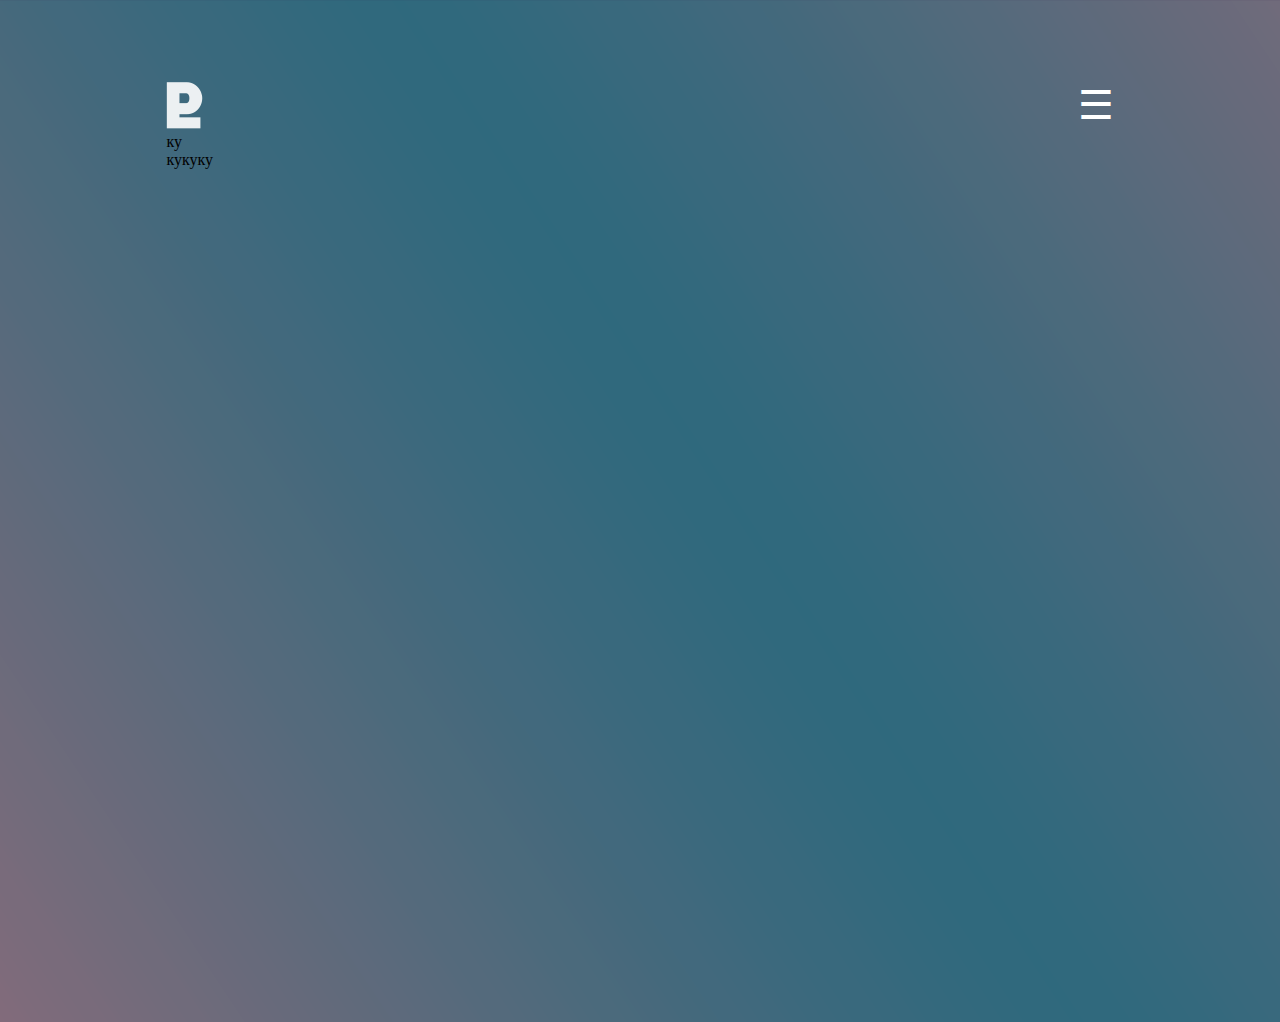
==== index.html @ f3f1f74e "Added header__top" ====
<!DOCTYPE html>
<html lang="ru">
<head>
    <meta charset="UTF-8">
    <title>About me</title>
    <link rel="stylesheet" href="style.css">
</head>
<body>
    <header>
        <div class="wrapper">
            <div class="header__container">
                <div class="header__top clearfix">
                    <div class="header__logo">
                        <a href="/"><img src="images/logo.png" alt="logo"></a>
                    </div>
                    <div class="header__burger">
                        &#9776;
                    </div>
                </div>
                <div class="header__my-name">ку</div>
                <div class="header__tags">
                    кукуку
                </div>
            </div>
        </div>
    </header>
    <main></main>
    <footer></footer>
</body>
</html>
---- style.css ----
* {
    padding: 0;
    margin: 0;
}
body{
/*
    padding: 0;
    margin: 0;
*/
}
header{
    background-image: url(images/header__bg.png);
    background-repeat: no-repeat;
    width: 100%;
    height: 1022px;
}
main{}
footer{}
.clearfix:after{
    content: "";
    display: block;
    clear: both;

}
.wrapper{
    width: 74%;
    padding-left: 13%;
    padding-right: 13%;
}
.header__container{
    padding-top: 82px;
/*    display: inline-block;*/
}
.header__logo{
    float: left
}
.header__burger{
    color: #fff;
    float: right;
    font-size: 40px;
}
.header__burger:hover{
    color: #fff;
    float: right;
    border: 1px solid #fff;
}
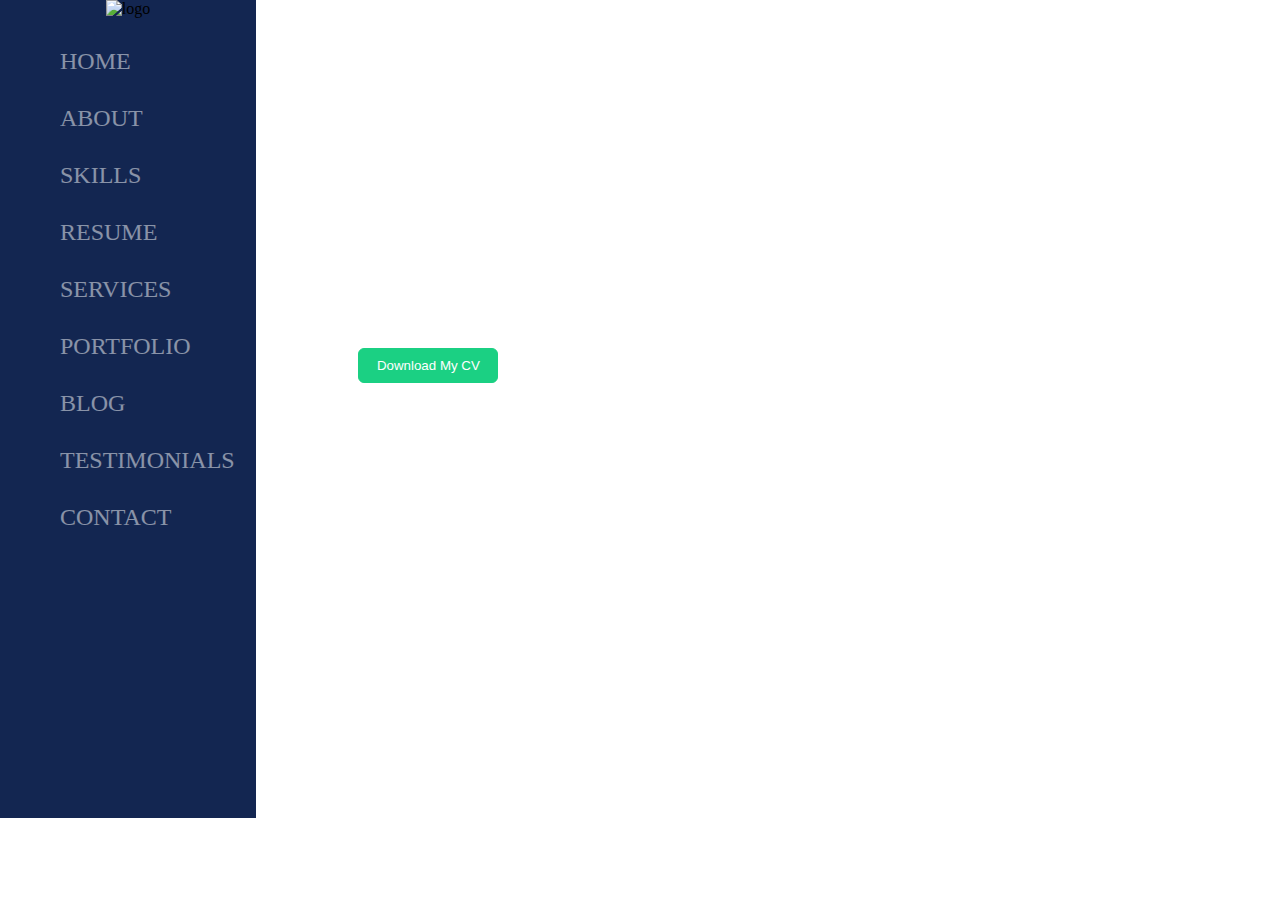
==== commit b7d09d36: "Renamed header__content to main and deleted main and footer" ====
--- a/index.html
+++ b/index.html
@@ -9,22 +9,54 @@
     <header>
         <div class="wrapper">
             <div class="header__container">
-                <div class="header__top clearfix">
-                    <div class="header__logo">
-                        <a href="/"><img src="images/logo.png" alt="logo"></a>
+                <div class="header__sidebar">
+                    <div class="logo">
+                        <img src="images/logo-khebnev-blue.png" alt="logo">
                     </div>
-                    <div class="header__burger">
-                        &#9776;
+                    <nav class="header__menu">
+                        <ul class="menu__list">
+                            <li class="menu__list-item">
+                                <a href="#">home</a>
+                            </li>
+                            <li class="menu__list-item">
+                                <a href="pages/about.html">about</a>
+                            </li>
+                            <li class="menu__list-item">
+                                <a href="#">skills</a>
+                            </li>
+                            <li class="menu__list-item">
+                                <a href="#">resume</a>
+                            </li>
+                            <li class="menu__list-item">
+                                <a href="#">services</a>
+                            </li>
+                            <li class="menu__list-item">
+                                <a href="#">portfolio</a>
+                            </li>
+                            <li class="menu__list-item">
+                                <a href="#">blog</a>
+                            </li>
+                            <li class="menu__list-item">
+                                <a href="#">testimonials</a>
+                            </li>
+                            <li class="menu__list-item">
+                                <a href="#">contact</a>
+                            </li>
+                        </ul>
+                    </nav>
+                </div>
+                <div class="main">
+                    <div class="main__info">
+                        <h2>Hello I'm</h2>
+                        <h1>Anton Khebnev</h1>
+                        <p>Web coder at the moment</p>
                     </div>
-                </div>
-                <div class="header__my-name">ку</div>
-                <div class="header__tags">
-                    кукуку
+                    <div class="main__button">
+                        <input type="button" class="btn__cv" value="Download My CV">
+                    </div>
                 </div>
             </div>
         </div>
     </header>
-    <main></main>
-    <footer></footer>
 </body>
 </html>
--- a/style.css
+++ b/style.css
@@ -3,44 +3,260 @@
     margin: 0;
 }
 body{
-/*
-    padding: 0;
-    margin: 0;
-*/
+    height: 100%
 }
 header{
-    background-image: url(images/header__bg.png);
-    background-repeat: no-repeat;
-    width: 100%;
-    height: 1022px;
+
 }
 main{}
 footer{}
+
 .clearfix:after{
     content: "";
     display: block;
     clear: both;
-
 }
 .wrapper{
-    width: 74%;
-    padding-left: 13%;
-    padding-right: 13%;
+
 }
 .header__container{
-    padding-top: 82px;
+    background-color: #132651;
+}
+.header__sidebar{
+    width: 20%;
+    float: left;
+    background-color: #132651;
+    height: 818px;
+}
+.logo{
+    text-align: center;
+    opacity: 0.8;
+}
+.logo:hover{
+    text-align: center;
+    opacity: 1;
+
+}
+.header__menu{
+    color: #fff;
+    padding-left: 60px;
+}
+.menu__list{
+    list-style: none;
+    height: 640px;
+}
+.menu__list-item{
+    padding-top: 30px;
+    text-transform: uppercase;
+    font-size: 24px;
+}
+.menu__list-item a{
+    text-decoration: none;
+    color: #fff;
+    opacity: 0.5;
+}
+.menu__list-item a:hover{
+    text-decoration: none;
+    opacity: 1;
+    font-size: 26px;
+}
+.menu__list-item a:active{
+    text-decoration: none;
+    opacity: 1;
+    font-size: 23px;
+}
+
+.header__footer{
+    color: #fff;
+    margin-left: 60px;
+    font-size: 20px;
+    opacity: 0.7;
+}
+.main{
+    width: 80%;
+    background-image: url(images/main-bg-1280x818.png);
+    background-repeat: no-repeat;
+    height: 818px;
+    float: right;
+}
+.main__info{
+    color: #fff;
+    padding-top: 25%;
+    padding-left: 10%;
+}
+.main__content h2{
+/*    color: #fff;*/
+    font: 24px Verdana, New Georgia, Comic Sans MS, Impact, Courier;
+}
+.main__content h1{
+/*    color: #fff;*/
+    font: 40px Sans Serif;
+    font-weight: 800;
+}
+.main__content p{
+/*    color: #fff;*/
+    font: 20px Arial;
+}
+.main__button{
+    padding-left: 10%;
+    margin-top: 10px;
+}
+.btn__cv{
+    width: 140px;
+    height: 35px;
+    color: #fff;
+    background-color: #03cc76;
+    border: 1px #03cc76 solid;
+    border-radius: 6px;
+    cursor: pointer;
+    opacity: 0.9;
+}
+.btn__cv:hover{
+    width: 140px;
+    height: 35px;
+    color: #fff;
+    background-color: #03cc76;
+    border: 1px #03cc76 solid;
+    border-radius: 6px;
+    cursor: pointer;
+    opacity: 1;
+
+}
+.btn__cv:active{
+    width: 140px;
+    height: 35px;
+    color: #fff;
+    background-color: #03cc76;
+    border: 1px #03cc76 solid;
+    border-radius: 6px;
+    cursor: pointer;
+    opacity: 1;
+    box-shadow: inset 0 0 0 1px #108955
+}
+
+
+/*            PAGE ABOUT             ;*/
+
+.about__content{
+    height: 818px;
+    width: 80%;
+    background-color: #dddddd;
+    float: right;
+}
+.content__title{
+    text-align: center;
+    padding-top: 50px;
+
+}
+.content__title h1{
+
+}
+.about__container{
+    margin-top: 50px;
+}
+.about__content-left{
+    float: left;
+    margin-left: 150px;
+/*
+    height: 500px;
+    width: 200px;
+*/
+}
+.content__left-ava{
+    text-align: center;
+}
+.content__left-position{
+    font: 20px Verdana;
+    margin-top: 10px;
+
+}
+
+.content__right{
+    float: left;
+    height: 500px;
+    width: 500px;
+    margin-left: 60px;
+}
+.content__right-info-block{
+/*    width: 500px;*/
+    margin-top: 20px;
+}
+.content__right-info-block-name{
 /*    display: inline-block;*/
-}
-.header__logo{
-    float: left
-}
-.header__burger{
-    color: #fff;
-    float: right;
-    font-size: 40px;
-}
-.header__burger:hover{
-    color: #fff;
-    float: right;
-    border: 1px solid #fff;
-}
+    float: left;
+}
+.content__right-info-block-name-img{
+
+    float: left;
+    margin-right: 20px;
+}
+.content__right-info-block-name-title{
+    float: right;
+}
+.content__right-info-block-email{
+    float: left;
+    margin-left: 120px;
+}
+.content__right-info-block-email-img{
+    float: left;
+    margin-right: 20px;
+}
+.content__right-info-block-email-title{
+    float: right;
+}
+.content__right-info-block-phone{
+    float: left;
+}
+.content__right-info-block-phone-img{
+    float: left;
+    margin-right: 20px;
+}
+.content__right-info-block-phone-title{
+    float: right;
+}
+.content__right-info-block-birthday{
+    float: left;
+    margin-left: 106px;
+    margin-right: 80px;
+}
+.content__right-info-block-birthday-img{
+    float: left;
+    margin-right: 20px;
+}
+.content__right-info-block-birthday-title{
+    float: right;
+}
+.content__right-info-block-address{
+    float: left;
+}
+.content__right-info-block-address-img{
+    float: left;
+    margin-right: 20px;
+}
+.content__right-info-block-address-title{
+    float: right;
+}
+.content__right-info-block-nationality{
+    float: left;
+    margin-left: 110px;
+}
+.content__right-info-block-nationality-img{
+    float: left;
+    margin-right: 20px;
+}
+.content__right-info-block-nationality-title{
+    float: right;
+}
+
+.content__right-text{
+    margin-top: 40px;
+    text-indent: 40px;
+    text-align: justify;
+}
+.thanks{
+    text-align: right;
+    margin-top: 10px;
+}
+.strong__anton{
+    font-size: 19px;
+}
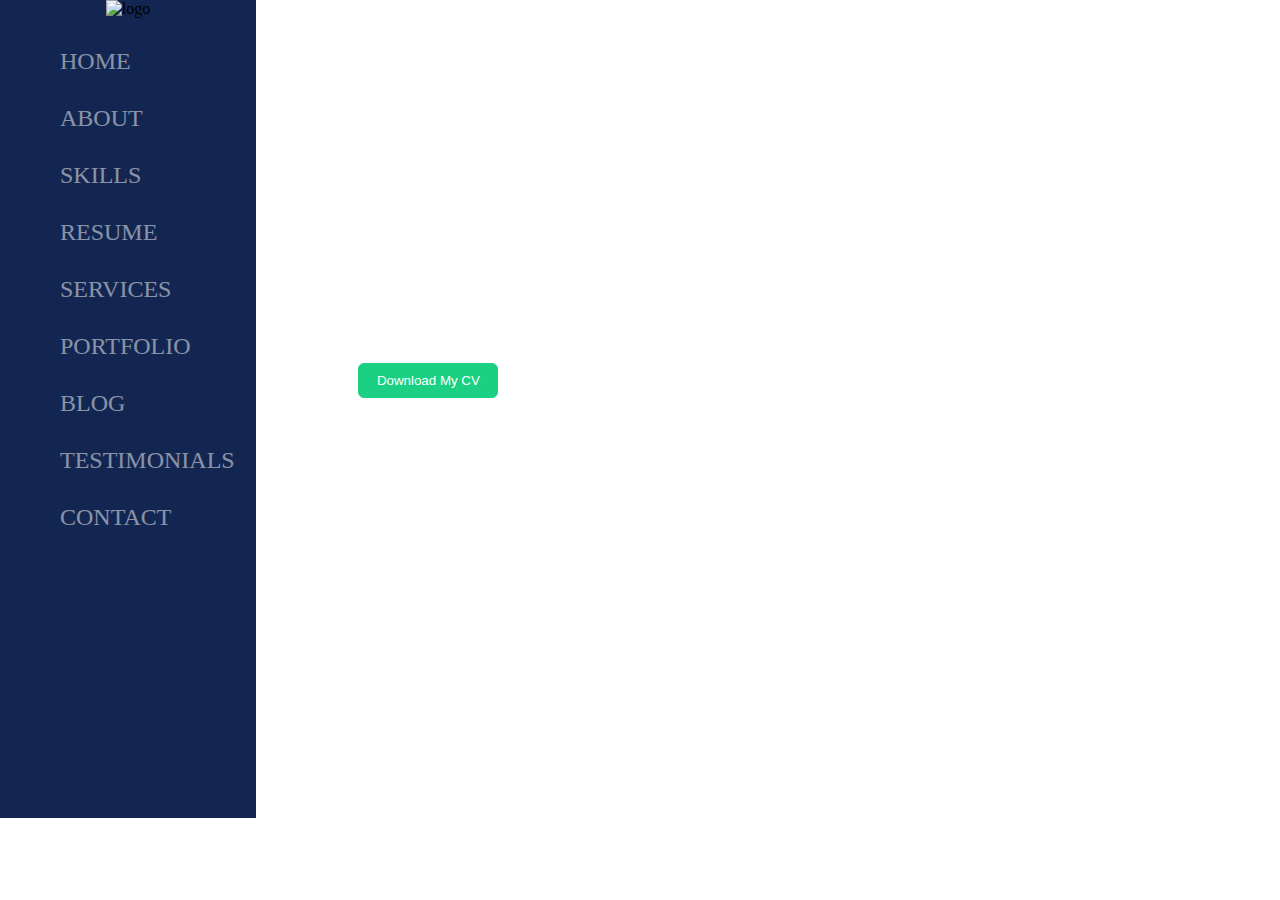
==== commit cbd9a236: "Corrected height for right content" ====
--- a/index.html
+++ b/index.html
@@ -2,7 +2,7 @@
 <html lang="ru">
 <head>
     <meta charset="UTF-8">
-    <title>About me</title>
+    <title>My Site</title>
     <link rel="stylesheet" href="style.css">
 </head>
 <body>
@@ -16,13 +16,13 @@
                     <nav class="header__menu">
                         <ul class="menu__list">
                             <li class="menu__list-item">
-                                <a href="#">home</a>
+                                <a href="../index.html">home</a>
                             </li>
                             <li class="menu__list-item">
                                 <a href="pages/about.html">about</a>
                             </li>
                             <li class="menu__list-item">
-                                <a href="#">skills</a>
+                                <a href="/pages/skills.html">skills</a>
                             </li>
                             <li class="menu__list-item">
                                 <a href="#">resume</a>
@@ -45,7 +45,7 @@
                         </ul>
                     </nav>
                 </div>
-                <div class="main">
+                <div class="main__content">
                     <div class="main__info">
                         <h2>Hello I'm</h2>
                         <h1>Anton Khebnev</h1>
--- a/style.css
+++ b/style.css
@@ -66,13 +66,8 @@
     font-size: 23px;
 }
 
-.header__footer{
-    color: #fff;
-    margin-left: 60px;
-    font-size: 20px;
-    opacity: 0.7;
-}
-.main{
+
+.main__content{
     width: 80%;
     background-image: url(images/main-bg-1280x818.png);
     background-repeat: no-repeat;
@@ -186,7 +181,7 @@
     float: left;
 }
 .content__right-info-block-name-img{
-
+/*    width: 300px;*/
     float: left;
     margin-right: 20px;
 }
@@ -260,3 +255,239 @@
 .strong__anton{
     font-size: 19px;
 }
+
+/*PAGE SKILLS*/
+
+.skills__main-content{
+    float: right;
+    width: 80%;
+    height: 818px;
+    background-color: #efefef;
+
+}
+
+.skills__main-content h1{
+    color: #0083cd;
+    text-align: center;
+    padding-top: 30px;
+}
+
+.skills__main-content-container{
+    padding-top: 30px;
+
+}
+
+
+.skills__main-content-left{
+    width: 300px;
+    margin-left: 130px;
+    float: left;
+}
+.skills__main-content-left-professional_skills-title{
+    background-color: #0684c8;
+    width: 250px;
+    height: 50px;
+    position: relative;
+    top: 25px;
+    left: 25px;
+}
+.skills__main-content-left-professional_skills-title h2{
+    text-transform: uppercase;
+    color: #fff;;
+    font-size: 18px;
+    text-align: center;
+    padding-top: 15px;
+}
+
+/*LEFT SIDE FOR MAIN*/
+
+.professional_skills__list{
+    list-style: none;
+    border: 3px solid rgba(216, 216, 216, 0.5);
+/*    box-shadow: 0 0 15px rgba(216, 216, 216, 1);*/
+    padding: 40px 10px 10px 10px;
+}
+
+.professional_skills__list-item-html_css-name{
+    float: left;
+}
+.professional_skills__list-item-html_css-procent{
+    float: right;
+}
+.professional_skills__list-item-html_css-line{
+    width: 25%;
+    height: 10px;
+    background-color: #0684c8;
+}
+
+.professional_skills__list-item-photoshop-name{
+    float: left;
+}
+.professional_skills__list-item-photoshop-percent{
+    float: right;
+}
+.professional_skills__list-item-photoshop-line{
+    width: 20%;
+    height: 10px;
+    background-color: #0684c8;
+}
+.professional_skills__list-item-SASS-name{
+    float: left;
+}
+.professional_skills__list-item-SASS-percent{
+    float: right;
+}
+.professional_skills__list-item-SASS-line{
+    width: 0.5%;
+    height: 10px;
+    background-color: #0684c8;
+}
+.professional_skills__list-item-adaptive-name{
+    float: left;
+}
+.professional_skills__list-item-adaptive-percent{
+    float: right;
+}
+.professional_skills__list-item-adaptive-line{
+    width: 0.5%;
+    height: 10px;
+    background-color: #0684c8;
+}
+.professional_skills__list-item-javascript-name{
+    float: left;
+}
+.professional_skills__list-item-javascript-percent{
+    float: right;
+}
+.professional_skills__list-item-javascript-line{
+    width: 0.5%;
+    height: 10px;
+    background-color: #0684c8;
+}
+.professional_skills__list-item-jquery-name{
+    float: left;
+}
+.professional_skills__list-item-jquery-percent{
+    float: right;
+}
+.professional_skills__list-item-jquery-line{
+    width: 0.5%;
+    height: 10px;
+    background-color: #0684c8;
+}
+.professional_skills__list-item-bootstrap-name{
+    float: left;
+}
+.professional_skills__list-item-bootstrap-percent{
+    float: right;
+}
+.professional_skills__list-item-bootstrap-line{
+    width: 0.5%;
+    height: 10px;
+    background-color: #0684c8;
+}
+.professional_skills__list-item-svg-name{
+    float: left;
+}
+.professional_skills__list-item-svg-percent{
+    float: right;
+}
+.professional_skills__list-item-svg-line{
+    width: 0.5%;
+    height: 10px;
+    background-color: #0684c8;
+}
+.professional_skills__list-item-gulp-name{
+    float: left;
+}
+.professional_skills__list-item-gulp-percent{
+    float: right;
+}
+.professional_skills__list-item-gulp-line{
+    width: 0.5%;
+    height: 10px;
+    background-color: #0684c8;
+}
+.professional_skills__list-item-git-name{
+    float: left;
+}
+.professional_skills__list-item-git-percent{
+    float: right;
+}
+.professional_skills__list-item-git-line{
+    width: 15%;
+    height: 10px;
+    background-color: #0684c8;
+}
+.professional_skills__list-item-modx-name{
+    float: left;
+}
+.professional_skills__list-item-modx-percent{
+    float: right;
+}
+.professional_skills__list-item-modx-line{
+    width: 0.5%;
+    height: 10px;
+    background-color: #0684c8;
+}
+.professional_skills__list-item-php-name{
+    float: left;
+}
+.professional_skills__list-item-php-percent{
+    float: right;
+}
+.professional_skills__list-item-php-line{
+    width: 0.5%;
+    height: 10px;
+    background-color: #0684c8;
+}
+.professional_skills__list-item-wp-name{
+    float: left;
+}
+.professional_skills__list-item-wp-percent{
+    float: right;
+}
+.professional_skills__list-item-wp-line{
+    width: 0.5%;
+    height: 10px;
+    background-color: #0684c8;
+}
+
+
+/*RIGHT SIDE FOR MAIN*/
+
+.skills__main-content-right{
+    width: 600px;
+    float: right;
+}
+.skills__main-content-right-languages{
+    width: 300px;
+}
+.skills__main-content-left-languages-title{
+    width: 250px;
+    height: 50px;
+    background-color: #0084ce;
+    position: relative;
+    top: 25px;
+    left: 25px;
+}
+.skills__main-content-left-languages-title h2{
+    color: #fff;
+    text-align: center;
+    padding-top: 10px;
+}
+.languages__list{
+    list-style: none;
+
+    border: 3px solid rgba(216, 216, 216, 0.5);
+    padding: 40px 10px 10px 10px;
+}
+.languages__list-item{
+    margin-bottom: 15px;
+}
+.languages__list-item-name{
+    float: left;
+}
+.languages__list-item-level{
+    float: right;
+}
